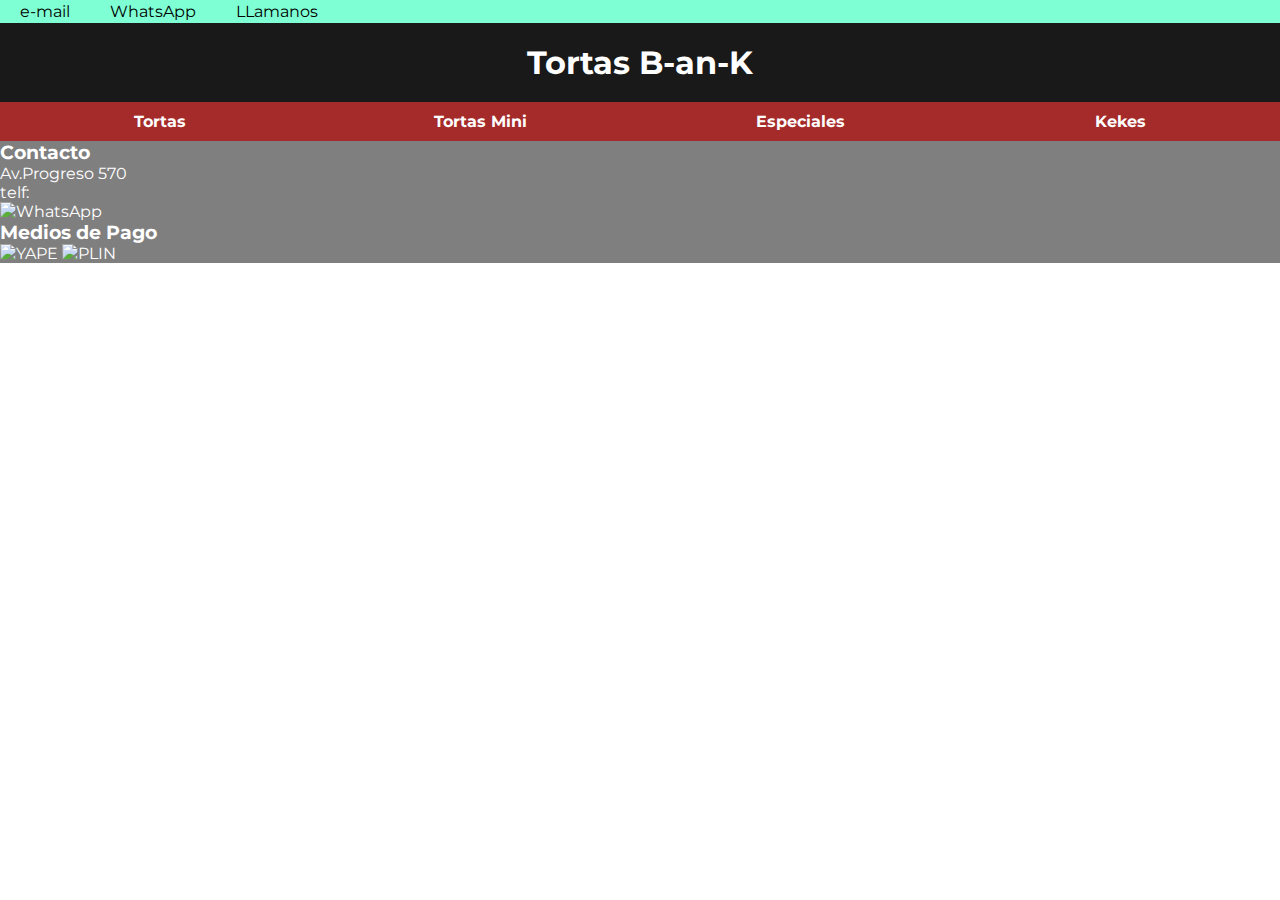
==== index.html @ b0dd5f4d "up" ====
<!DOCTYPE html>
<html lang="en">
<head>
    <meta charset="UTF-8">
    <meta name="viewport" content="width=device-width, initial-scale=1.0">
    <title>Tortas B-an-K</title>
    <link rel="stylesheet" href="styles/index.css">
    <script src="scripts/menu.js" defer></script>
    <link href="https://fonts.googleapis.com/css2?family=Montserrat:wght@400;700&display=swap" rel="stylesheet">

</head>
<body>
    <header>
        <div class="information">
            <a class="article" href="">e-mail</a>
            <a class="article" href="">WhatsApp</a>
            <a class="article" href="">LLamanos</a>     
        </div>
        <h1>Tortas B-an-K</h1>
        <button id="menu" aria-label="Toogle menu"></button>
        <nav id="nav">
            <a href="">Tortas</a>
            <a href="">Tortas Mini</a>
            <a href="">Especiales</a>
            <a href="">Kekes</a>
        </nav>
       
    </header>
    <main>

    </main>
    <footer>
        <div>
            <h3>Contacto</h3>
            <p>Av.Progreso 570</p>
            <p>telf: </p>
            <picture>
                <img src="" alt="WhatsApp">
            </picture>
        </div>
        <div>
            <h3>Medios de Pago</h3>
            <picture>
                <img src="" alt="YAPE">
            </picture>
            <picture>
                <img src="" alt="PLIN">
            </picture>
        </div>
    </footer>
</body>
</html>
---- styles/index.css ----
* {
    padding: 0;
    margin: 0;
    box-sizing: border-box;
}

html, body {
    height: 100%; 
    display: flex; 
    flex-direction: column;
}

body {
    font-family: 'Montserrat', sans-serif;
}

header {
    display: flex;
    flex-direction: column;
}

header h1 {
    text-align: center;
    padding: 20px;
    background-color: rgba(0, 0, 0, 0.9);
}

h1 {
    color: white;
}

#menu {
    display: none;
    font-size: 1rem;
    border: none;
    background-color: transparent;
    cursor: pointer;
    position: absolute;
    top: 45px;
    width: 20px;
    left: 20px;
    right: 20px;
    z-index: 100;
}

#menu::after {
    content: '=';
    color: white;
}

#menu.open::after {
    content: '❌';
}

#nav {
    display: flex;
    justify-content: space-around;
    background-color: brown;
}

#nav a {
    padding: 10px;
    width: 100%;
    text-align: center;
    text-decoration: none;
    color: white;
    font-weight: bold;
}

#nav a:hover {
    background-color: beige;
    color: navy;
}

.information {
    display: flex;
    justify-content: start;
    background-color: aquamarine;
}

.article {
    padding: 2px 20px;
    text-decoration: none;
    color: black;
}

footer {
    background-color: rgba(0, 0, 0, 0.5);
    color: white;
}



@media (max-width:375px) {
    #menu {
        display: block;
    }
    nav {
        display: flex;
        flex-direction: column;
    
    }
    #nav a {
        text-align: start;
        border-top: 0.1em solid blue;
    }
    #nav {
        display: none;
    }

    #nav.open {
        display: flex;
    }
    footer {
        display: flex;
        flex-direction: column;
    
        width: 100%;
        height: 250px;
        padding: 10px;
        font-size: smaller;
    }    
}


@media (max-width:650px) {
    #menu {
        display: block;
    }
    nav {
        display: flex;
        flex-direction: column;
    
    }
    #nav a {
        text-align: start;
        border-top: 0.1em solid blue;
    }
    #nav {
        display: none;
    }

    #nav.open {
        display: flex;
    }
    footer {
        display: flex;
        flex-direction: column;
    
        width: 100%;
        height: 250px;
        padding: 10px;
        font-size: smaller;
    }    
}
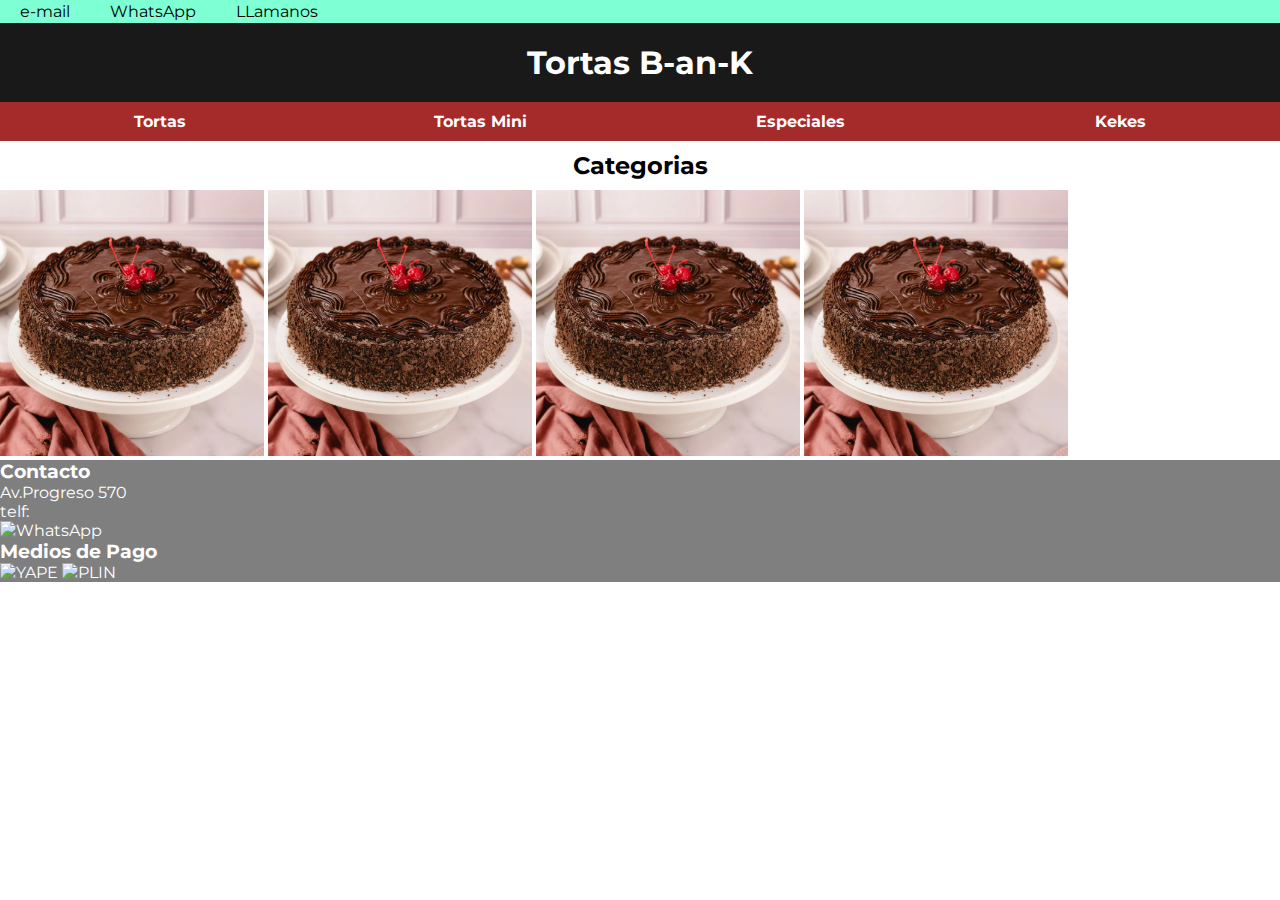
==== commit b9533339: "update" ====
--- a/index.html
+++ b/index.html
@@ -27,6 +27,23 @@
        
     </header>
     <main>
+        <section>
+            <h2>Categorias</h2>
+            <section id="images">
+                <picture>
+                    <img src="/img/torta-chocolate.png" alt="">
+                </picture>
+                <picture>
+                    <img src="/img/torta-chocolate.png" alt="">
+                </picture>
+                <picture>
+                    <img src="/img/torta-chocolate.png" alt="">
+                </picture>
+                <picture>
+                    <img src="/img/torta-chocolate.png" alt="">
+                </picture>
+            </section>
+        </section>
 
     </main>
     <footer>
--- a/styles/index.css
+++ b/styles/index.css
@@ -84,10 +84,16 @@
     color: black;
 }
 
+h2 {
+    padding: 10px;
+    text-align: center;
+}
 footer {
     background-color: rgba(0, 0, 0, 0.5);
     color: white;
 }
+
+
 
 
 
@@ -102,7 +108,7 @@
     }
     #nav a {
         text-align: start;
-        border-top: 0.1em solid blue;
+        border-top: 1px solid rgba(0, 0, 0, 0.1);
     }
     #nav {
         display: none;
@@ -111,6 +117,20 @@
     #nav.open {
         display: flex;
     }
+
+    #images {
+        display: flex;
+        flex-direction: column;
+        justify-content: center;
+        align-items: center;
+    }
+
+    #images picture img {
+
+        margin: 5px;
+        border-radius: 5px;
+    }
+
     footer {
         display: flex;
         flex-direction: column;
@@ -134,7 +154,7 @@
     }
     #nav a {
         text-align: start;
-        border-top: 0.1em solid blue;
+        border-top: 1px solid rgba(0, 0, 0, 0.1);
     }
     #nav {
         display: none;
@@ -143,6 +163,20 @@
     #nav.open {
         display: flex;
     }
+
+    #images {
+        display: flex;
+        flex-direction: column;
+        justify-content: center;
+        align-items: center;
+    }
+
+    #images picture img {
+
+        margin: 5px;
+        border-radius: 5px;
+    }
+
     footer {
         display: flex;
         flex-direction: column;
@@ -151,5 +185,5 @@
         height: 250px;
         padding: 10px;
         font-size: smaller;
-    }    
+    }   
 }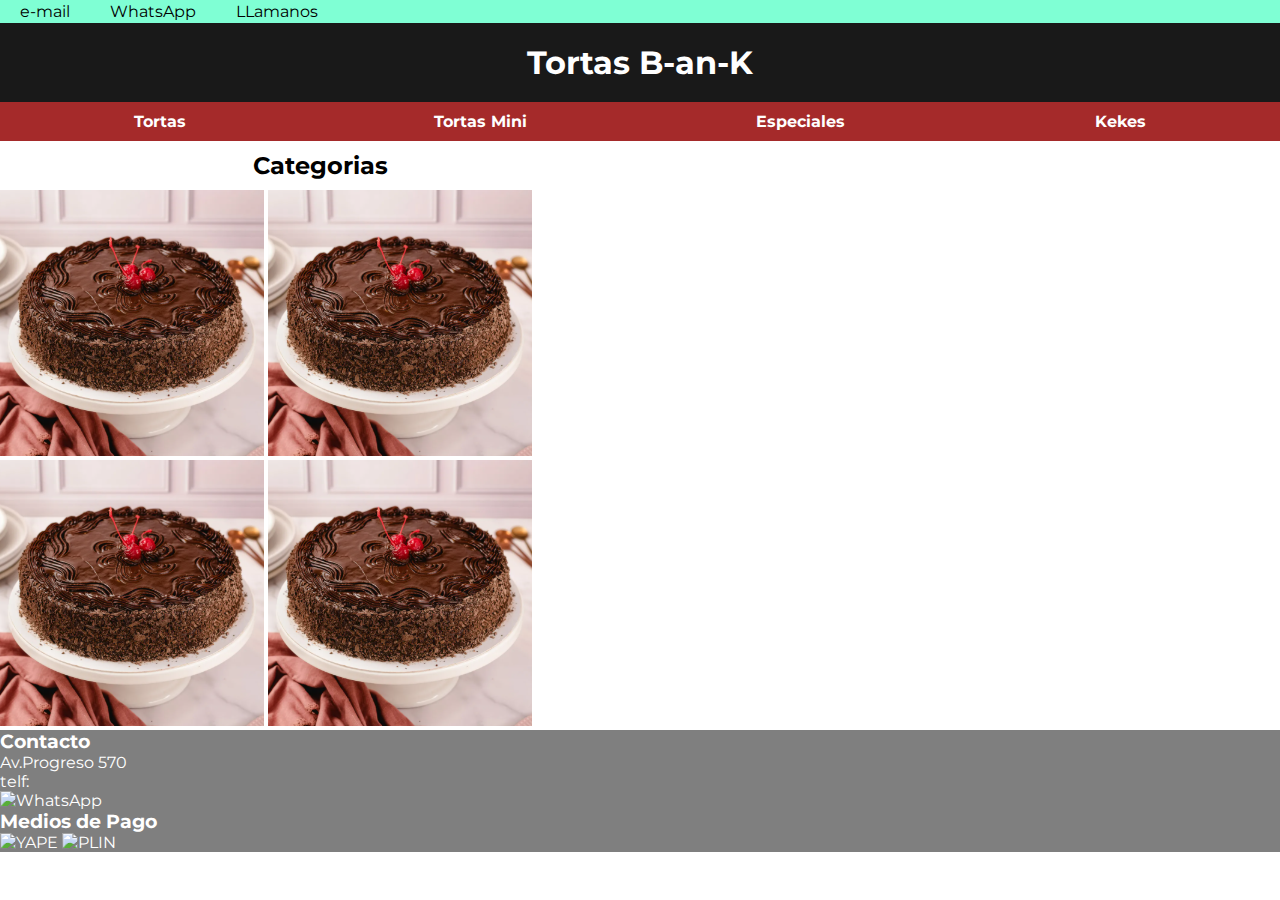
==== commit f0a9f147: "add photo" ====
--- a/index.html
+++ b/index.html
@@ -31,7 +31,7 @@
             <h2>Categorias</h2>
             <section id="images">
                 <picture>
-                    <img src="/img/torta-chocolate.png" alt="">
+                    <img src="./img/torta-chocolate.png" alt="">
                 </picture>
                 <picture>
                     <img src="/img/torta-chocolate.png" alt="">
--- a/styles/index.css
+++ b/styles/index.css
@@ -82,6 +82,13 @@
     padding: 2px 20px;
     text-decoration: none;
     color: black;
+}
+
+main {
+    display: grid;
+    grid-template-columns: 1fr 1fr;
+    justify-content: center;
+    align-items: center;
 }
 
 h2 {
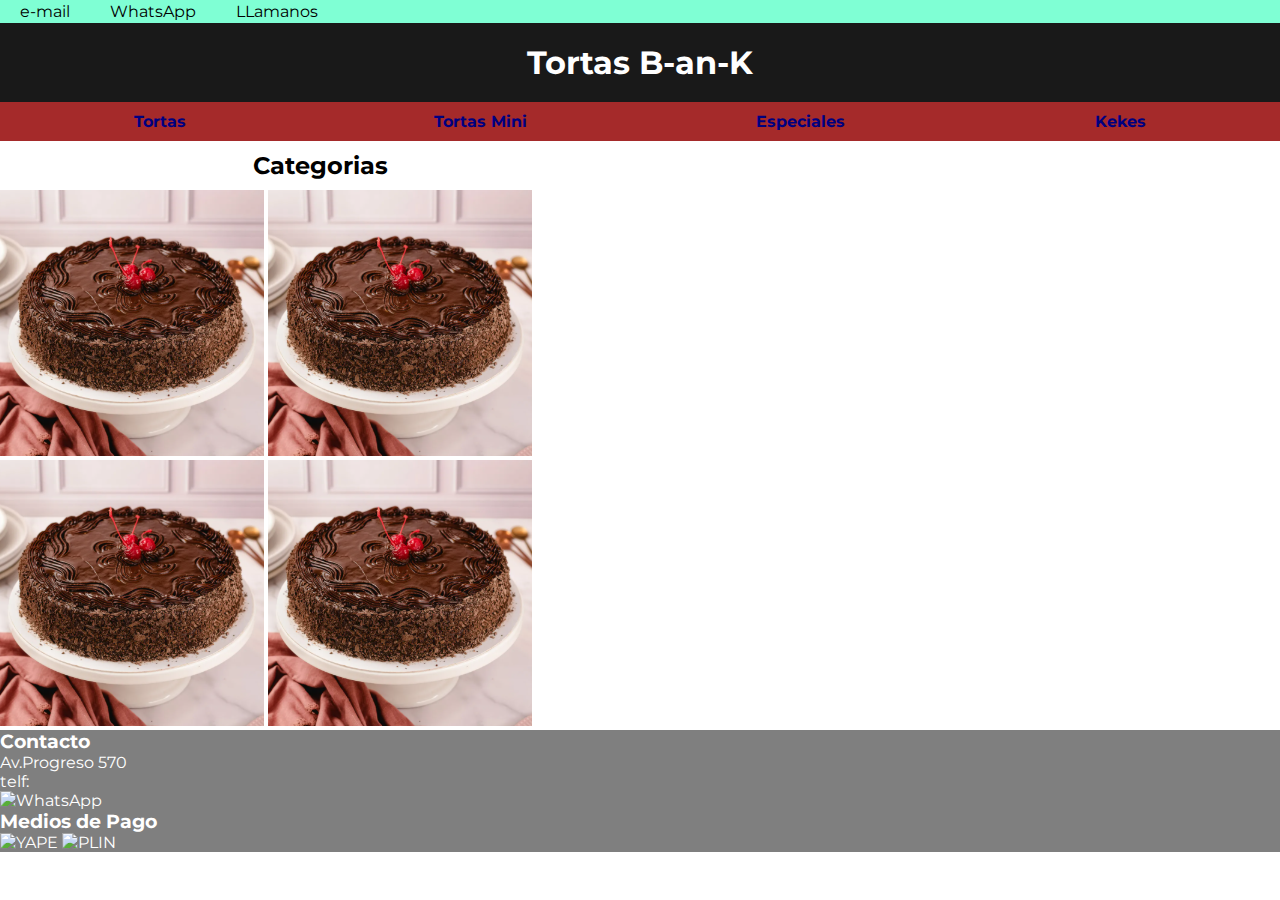
==== commit 72993282: "update I" ====
--- a/index.html
+++ b/index.html
@@ -27,7 +27,7 @@
        
     </header>
     <main>
-        <section>
+        <section id="sectionOne">
             <h2>Categorias</h2>
             <section id="images">
                 <picture>
--- a/styles/index.css
+++ b/styles/index.css
@@ -63,13 +63,14 @@
     width: 100%;
     text-align: center;
     text-decoration: none;
-    color: white;
+    color: navy;
     font-weight: bold;
+    transition: background 1s;
 }
 
 #nav a:hover {
+    transition: background 1s;
     background-color: beige;
-    color: navy;
 }
 
 .information {
@@ -124,16 +125,27 @@
     #nav.open {
         display: flex;
     }
-
+    
     #images {
-        display: flex;
-        flex-direction: column;
-        justify-content: center;
-        align-items: center;
+        border: 1px solid red;
+        width: 100%;
+    }
+
+    h2 {
+        text-align: center;
+        border: 1px solid blue;
+    }
+
+    main {
+        display: grid;
+        grid-template-columns: 1fr; /* Una columna en pantallas pequeñas */
+    }
+
+    #images, picture {
+        margin: 0 auto;
     }
 
     #images picture img {
-
         margin: 5px;
         border-radius: 5px;
     }
@@ -182,6 +194,11 @@
 
         margin: 5px;
         border-radius: 5px;
+    }
+
+    main {
+        display: grid;
+        grid-template-columns: 1fr; /* Una columna en pantallas pequeñas */
     }
 
     footer {
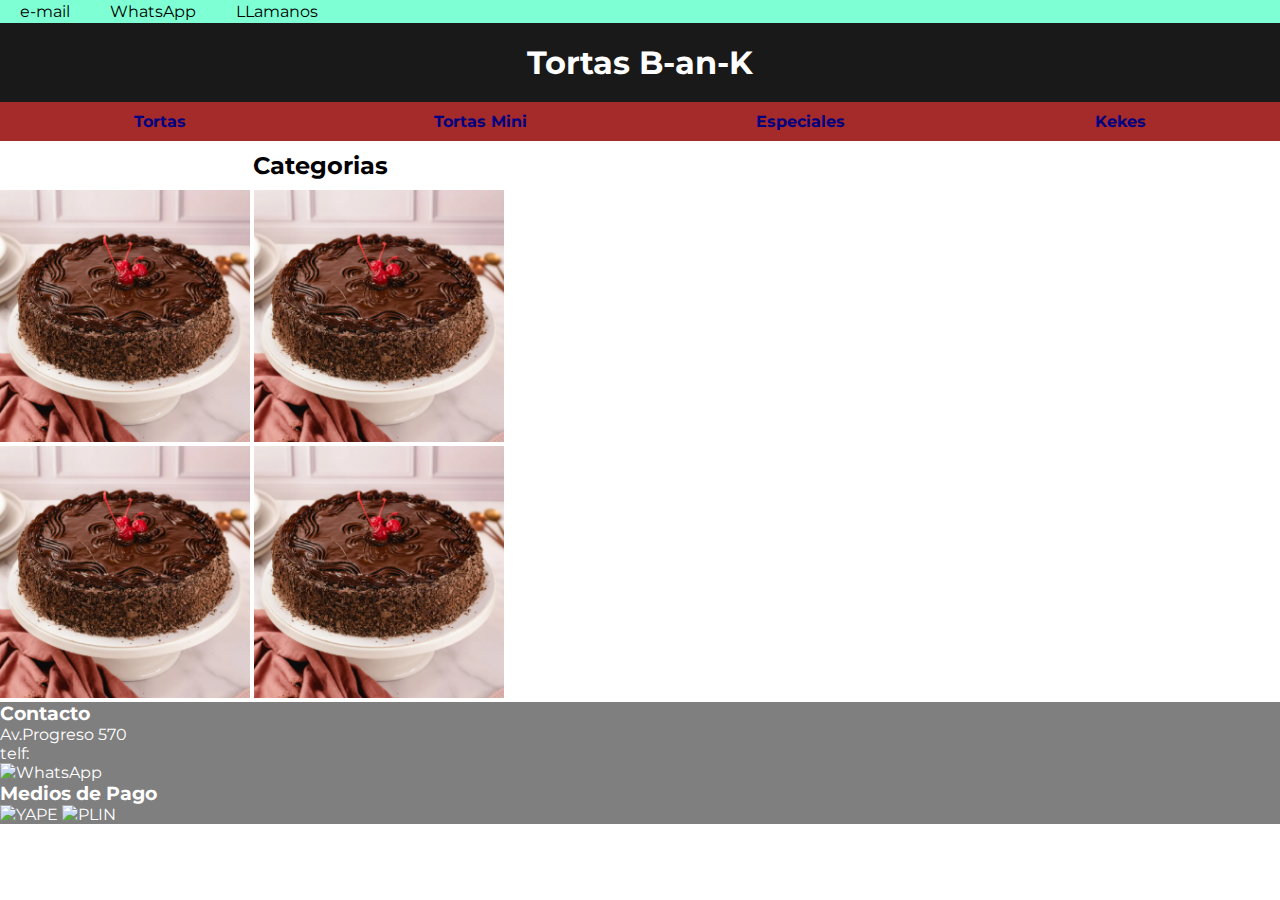
==== commit 5b8281d9: "upda" ====
--- a/index.html
+++ b/index.html
@@ -31,16 +31,16 @@
             <h2>Categorias</h2>
             <section id="images">
                 <picture>
-                    <img src="./img/torta-chocolate.png" alt="">
+                    <img src="./img/torta-chocolate.png" alt="1" width="250">
                 </picture>
                 <picture>
-                    <img src="/img/torta-chocolate.png" alt="">
+                    <img src="/img/torta-chocolate.png" alt="2" width="250">
                 </picture>
                 <picture>
-                    <img src="/img/torta-chocolate.png" alt="">
+                    <img src="/img/torta-chocolate.png" alt="3" width="250">
                 </picture>
                 <picture>
-                    <img src="/img/torta-chocolate.png" alt="">
+                    <img src="/img/torta-chocolate.png" alt="4 " width="250">
                 </picture>
             </section>
         </section>
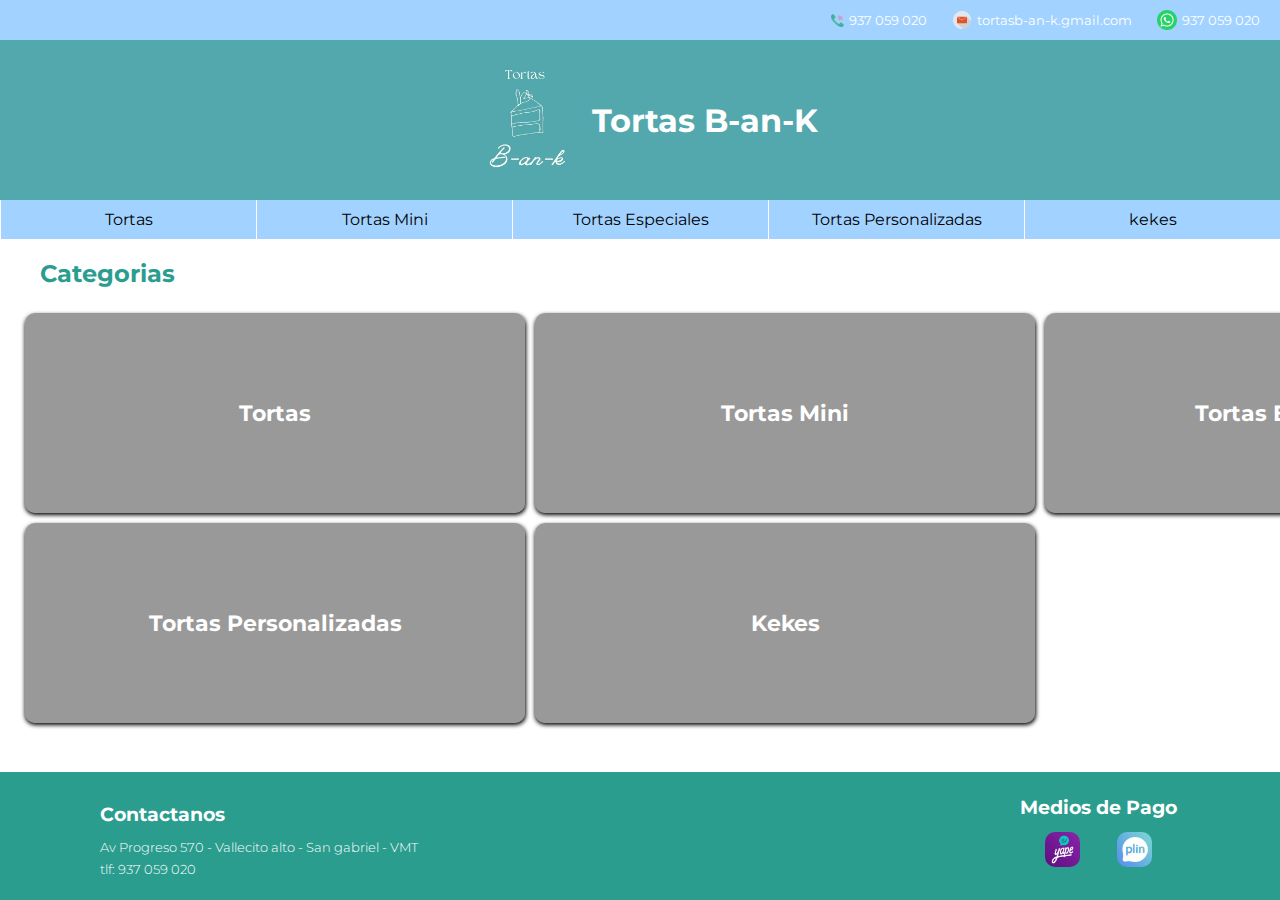
==== commit 3fad96d9: "update" ====
--- a/index.html
+++ b/index.html
@@ -1,4 +1,125 @@
 <!DOCTYPE html>
+<html lang="en">
+<head>
+    <meta charset="UTF-8">
+    <meta name="viewport" content="width=device-width, initial-scale=1.0">
+    <title>Tortas B-an-K</title>
+    <meta name="description" content="Empresa de tortas, donde vendemos, tortas, mini tortas, tortas especiales, tortas personalizadas">
+    <meta name="author" content="Jerjes Mariluz">
+    <link rel="stylesheet" href="styles/index.css">
+    <script src="scripts/menu.js" defer></script>
+    <link href="https://fonts.googleapis.com/css2?family=Montserrat:wght@400;700&display=swap" rel="stylesheet">
+</head>
+<body>
+    <header>
+        <div class="torta-information">
+            <a href=""><img src="./img/information/call.webp" alt="contactanos" loading="lazy" width="23">937 059 020</a>
+            <a href=""><img src="./img/information/e-mail.webp" alt="e-mail" loading="lazy" width="30">tortasb-an-k.gmail.com</a>
+            <a href=""><img src="./img/information/whatsapp.webp" alt="whatsapp" loading="lazy" width="30">937 059 020</a>
+        </div>
+        <div class="torta-logo-name">
+            <img src="./img/logo/torta-logo.webp" alt="logo torta B-an-k" width="130" loading="lazy">
+            <h1>Tortas B-an-K</h1>
+        </div>
+        <button id="menu" aria-label="Toogle menu"></button>
+        <nav id="nav">
+            <a href="">Tortas</a>
+            <a href="">Tortas Mini</a>
+            <a href="">Tortas Especiales</a>
+            <a href="">Tortas Personalizadas</a>
+            <a href="">kekes</a>
+        </nav>
+    </header>
+    <main>
+        <h2>Categorias</h1>
+        <section>
+            <div>
+                <p>Tortas</p>
+            </div>
+            <div>
+                <p>Tortas Mini</p>
+            </div>
+            <div>
+                <p>Tortas Especiales</p>
+            </div>
+            <div>
+                <p>Tortas Personalizadas</p>
+            </div>
+            <div>
+                <p>Kekes</p>
+            </div>
+
+        </section>
+
+    </main>
+    <footer>
+        <div class="contact">
+            <h3>Contactanos</h3>
+            <a href="https://maps.app.goo.gl/quXXYFkM4H5N9neUA" target="_blank">Av Progreso 570 - Vallecito alto - San gabriel - VMT </a>
+            <a href="">tlf: 937 059 020</a>
+        </div>
+        <div class="pay">
+            <h3>Medios de Pago</h3>
+            <div class="pay-medio">
+                <a href=""><img src="./img/footer/yape.webp" alt="yape" width="35" loading="lazy"></a>
+                <a href=""><img src="./img/footer/plin.webp" alt="plin" width="35" loading="lazy"></a>
+            </div>
+        </div>
+       
+    </footer>    
+</body>
+</html>
+
+
+
+
+
+
+
+
+
+
+
+
+
+
+
+
+
+
+
+
+
+
+
+
+
+
+
+
+
+
+
+
+
+
+
+
+
+
+
+
+
+
+
+
+
+
+
+
+
+
+<!-- <!DOCTYPE html>
 <html lang="en">
 <head>
     <meta charset="UTF-8">
@@ -17,6 +138,7 @@
             <a class="article" href="">LLamanos</a>     
         </div>
         <h1>Tortas B-an-K</h1>
+        <img src="" alt="">
         <button id="menu" aria-label="Toogle menu"></button>
         <nav id="nav">
             <a href="">Tortas</a>
@@ -34,13 +156,13 @@
                     <img src="./img/torta-chocolate.png" alt="1" width="250">
                 </picture>
                 <picture>
-                    <img src="/img/torta-chocolate.png" alt="2" width="250">
+                    <img src="./img/torta-chocolate.png" alt="2" width="250">
                 </picture>
                 <picture>
-                    <img src="/img/torta-chocolate.png" alt="3" width="250">
+                    <img src="./img/torta-chocolate.png" alt="3" width="250">
                 </picture>
                 <picture>
-                    <img src="/img/torta-chocolate.png" alt="4 " width="250">
+                    <img src="./img/torta-chocolate.png" alt="4 " width="250">
                 </picture>
             </section>
         </section>
@@ -66,4 +188,4 @@
         </div>
     </footer>
 </body>
-</html>+</html> -->--- a/styles/index.css
+++ b/styles/index.css
@@ -1,4 +1,316 @@
+:root {
+    --primary-color: #a2d2ff;
+    --secondary-color: #f5e3c7;
+    --third-color: #a8d7b2;
+    --fouth-color: #d8b6a1;
+    --fiveth-color: #fff;
+    --sixth-color: #264653;
+    --seventh-color: #2a9d8f;
+    --eighth-color: #e9c46a;
+    --nineth-color: #f4a261;
+    --tenth-color: #e76f51;
+}
+
 * {
+    padding: 0;
+    margin: 0;
+    box-sizing: border-box;
+}
+
+html, 
+body {
+    height: 100%;
+}
+
+body {
+    display: flex;
+    flex-direction: column;
+    min-height: 100vb;
+    font-family: 'Montserrat', sans-serif;
+}
+
+header {
+    display: flex;
+    flex-direction: column;
+    color: var(--fiveth-color);
+}
+
+.torta-information {
+    display: flex;
+    padding: 10px;
+    flex-direction: row;
+    justify-content: end;
+    background-color: var(--primary-color);
+}
+
+.torta-information a {
+     display: flex;
+     justify-content: end;
+     align-items: center;
+     text-decoration: none;
+     color: var(--fiveth-color);
+     font-size: small;
+     padding: 0 10px;
+}
+
+.torta-information a img {
+    padding: 0 5px;
+}
+
+.torta-logo-name {
+    display: flex;
+    justify-content: center;
+    align-items: center;
+    padding: 15px;
+    background-color: #52A8AD;
+}
+
+.torta-logo-name img {
+    border-radius: 50px;
+}
+
+#menu {
+    display: none;
+    position: absolute;
+    width: 25px;
+    height: 25px;
+    top: 110px;
+    left: 20px;
+    background-color: transparent;
+    border: none;
+    z-index: 100;
+    cursor: pointer;
+}
+
+#menu::after {
+    content: '=';
+    font-size: 1.2rem;
+    text-align: center;
+    color: var(--fiveth-color);
+}
+
+#menu.open::after {
+    content: '✖️';
+}
+
+#nav {
+    display: flex;
+    flex-direction: row;
+    background-color: var(--primary-color);
+    justify-content: space-around;
+}
+ #nav a {
+    text-decoration: none;
+    color: black;
+    font-weight: 400;
+    width: 100%;
+    padding: 10px;
+    text-align: center;
+    border-left: .1px solid var(--fiveth-color);
+    transition: background .6s ease;
+ }
+
+ #nav a:hover {
+    background-color: var(--fiveth-color);
+ }
+
+
+main {
+    flex-grow: 1;
+    padding: 10px;
+}
+
+main h2 {
+    text-align: center;
+    padding: 10px 30px;
+    color: var(--seventh-color);
+    font-weight: bolder;
+    text-align: start;
+}
+
+main section {
+    padding: 10px;
+    display: grid;
+    justify-content: space-around;
+    grid-template-columns: auto auto auto;
+}
+
+section div {
+    border-radius: 10px;
+    margin: 5px;
+    width: 500px;
+    box-shadow: 0.1px 2px 4px;
+    height: 200px;
+    background-color: rgba(0, 0, 0, 0.4);
+    transition: background 1s;
+}
+
+section div:hover {
+    background-color: rgba(0, 0, 0, 0.7);
+}
+
+section div p {
+    color: var(--fiveth-color);
+    font-size: 1.4rem;
+    font-weight: bold;
+    display: flex;
+    justify-content: center;
+    align-items: center;
+    width: 100%;
+    height: 100%;
+}
+
+footer {
+    margin-top: auto;
+    background-color: var(--seventh-color);
+    padding: 20px 100px;
+    display: grid;
+    justify-content: space-between;
+    grid-template-columns: auto auto;
+    font-size: smaller;
+}
+
+.contact h3 {
+    font-size: 1.2rem;
+    padding: 10px 0;
+    font-weight: bold;
+    color: var(--fiveth-color);
+}
+
+.contact a {
+    display: flex;
+    flex-direction: column;
+    padding: 3px 0;
+    text-decoration: none;
+    color: var(--fiveth-color);
+    font-weight:300;
+}
+
+
+.pay h3 {
+    font-size: 1.2rem;
+    padding: 3px;
+    font-weight: bold;
+    color: var(--fiveth-color);
+}
+
+.pay-medio {
+    display: flex;
+    justify-content: space-around;
+    align-items: center;
+    padding: 10px;
+}
+
+.pay-medio a img {
+    border-radius: 10px;
+}
+
+
+
+
+@media (max-width: 500px) {
+    .torta-information {
+        display: flex;
+        justify-content: center;
+    }
+    .torta-information a {
+        color: #264653;
+    }
+    #menu {
+        display: block;
+    }
+
+    #nav {
+        display: flex;
+        flex-direction: column;
+        display: none;
+    }
+
+    #nav a {
+        text-align: start;
+        border-top: 1px solid rgba(0, 0, 0, 0.1);
+        width: 60%;
+        transition: background 1s ease;
+    }
+
+    #nav.open {
+        display: flex;
+    }
+
+    main h2 {
+        text-align: center;
+    }
+
+    main section {
+        display: flex;
+        flex-direction: column;
+    }
+
+    main section div {
+        width: 400px;
+    }
+
+    footer {
+        display: flex;
+        flex-direction: column;
+    }
+
+    .contact h3 {
+        text-align: center;
+    }
+
+    .pay h3 {
+        margin: 10px 0;
+        text-align: center;
+    }
+
+    .pay-medio {
+        display: flex;
+        flex-direction: column;
+        justify-content: start;
+        
+    }
+
+    .pay-medio a img{
+        text-align: start;
+        border: 1px solid red;
+    }
+} 
+
+
+
+
+
+
+
+
+
+
+
+
+
+
+
+
+
+
+
+
+
+
+
+
+
+
+
+
+
+
+
+
+
+
+/* * {
     padding: 0;
     margin: 0;
     box-sizing: border-box;
@@ -138,7 +450,7 @@
 
     main {
         display: grid;
-        grid-template-columns: 1fr; /* Una columna en pantallas pequeñas */
+        grid-template-columns: 1fr; 
     }
 
     #images, picture {
@@ -198,7 +510,7 @@
 
     main {
         display: grid;
-        grid-template-columns: 1fr; /* Una columna en pantallas pequeñas */
+        grid-template-columns: 1fr; 
     }
 
     footer {
@@ -210,4 +522,4 @@
         padding: 10px;
         font-size: smaller;
     }   
-}+} */--- a/styles/index.css
+++ b/styles/index.css
@@ -1,4 +1,316 @@
+:root {
+    --primary-color: #a2d2ff;
+    --secondary-color: #f5e3c7;
+    --third-color: #a8d7b2;
+    --fouth-color: #d8b6a1;
+    --fiveth-color: #fff;
+    --sixth-color: #264653;
+    --seventh-color: #2a9d8f;
+    --eighth-color: #e9c46a;
+    --nineth-color: #f4a261;
+    --tenth-color: #e76f51;
+}
+
 * {
+    padding: 0;
+    margin: 0;
+    box-sizing: border-box;
+}
+
+html, 
+body {
+    height: 100%;
+}
+
+body {
+    display: flex;
+    flex-direction: column;
+    min-height: 100vb;
+    font-family: 'Montserrat', sans-serif;
+}
+
+header {
+    display: flex;
+    flex-direction: column;
+    color: var(--fiveth-color);
+}
+
+.torta-information {
+    display: flex;
+    padding: 10px;
+    flex-direction: row;
+    justify-content: end;
+    background-color: var(--primary-color);
+}
+
+.torta-information a {
+     display: flex;
+     justify-content: end;
+     align-items: center;
+     text-decoration: none;
+     color: var(--fiveth-color);
+     font-size: small;
+     padding: 0 10px;
+}
+
+.torta-information a img {
+    padding: 0 5px;
+}
+
+.torta-logo-name {
+    display: flex;
+    justify-content: center;
+    align-items: center;
+    padding: 15px;
+    background-color: #52A8AD;
+}
+
+.torta-logo-name img {
+    border-radius: 50px;
+}
+
+#menu {
+    display: none;
+    position: absolute;
+    width: 25px;
+    height: 25px;
+    top: 110px;
+    left: 20px;
+    background-color: transparent;
+    border: none;
+    z-index: 100;
+    cursor: pointer;
+}
+
+#menu::after {
+    content: '=';
+    font-size: 1.2rem;
+    text-align: center;
+    color: var(--fiveth-color);
+}
+
+#menu.open::after {
+    content: '✖️';
+}
+
+#nav {
+    display: flex;
+    flex-direction: row;
+    background-color: var(--primary-color);
+    justify-content: space-around;
+}
+ #nav a {
+    text-decoration: none;
+    color: black;
+    font-weight: 400;
+    width: 100%;
+    padding: 10px;
+    text-align: center;
+    border-left: .1px solid var(--fiveth-color);
+    transition: background .6s ease;
+ }
+
+ #nav a:hover {
+    background-color: var(--fiveth-color);
+ }
+
+
+main {
+    flex-grow: 1;
+    padding: 10px;
+}
+
+main h2 {
+    text-align: center;
+    padding: 10px 30px;
+    color: var(--seventh-color);
+    font-weight: bolder;
+    text-align: start;
+}
+
+main section {
+    padding: 10px;
+    display: grid;
+    justify-content: space-around;
+    grid-template-columns: auto auto auto;
+}
+
+section div {
+    border-radius: 10px;
+    margin: 5px;
+    width: 500px;
+    box-shadow: 0.1px 2px 4px;
+    height: 200px;
+    background-color: rgba(0, 0, 0, 0.4);
+    transition: background 1s;
+}
+
+section div:hover {
+    background-color: rgba(0, 0, 0, 0.7);
+}
+
+section div p {
+    color: var(--fiveth-color);
+    font-size: 1.4rem;
+    font-weight: bold;
+    display: flex;
+    justify-content: center;
+    align-items: center;
+    width: 100%;
+    height: 100%;
+}
+
+footer {
+    margin-top: auto;
+    background-color: var(--seventh-color);
+    padding: 20px 100px;
+    display: grid;
+    justify-content: space-between;
+    grid-template-columns: auto auto;
+    font-size: smaller;
+}
+
+.contact h3 {
+    font-size: 1.2rem;
+    padding: 10px 0;
+    font-weight: bold;
+    color: var(--fiveth-color);
+}
+
+.contact a {
+    display: flex;
+    flex-direction: column;
+    padding: 3px 0;
+    text-decoration: none;
+    color: var(--fiveth-color);
+    font-weight:300;
+}
+
+
+.pay h3 {
+    font-size: 1.2rem;
+    padding: 3px;
+    font-weight: bold;
+    color: var(--fiveth-color);
+}
+
+.pay-medio {
+    display: flex;
+    justify-content: space-around;
+    align-items: center;
+    padding: 10px;
+}
+
+.pay-medio a img {
+    border-radius: 10px;
+}
+
+
+
+
+@media (max-width: 500px) {
+    .torta-information {
+        display: flex;
+        justify-content: center;
+    }
+    .torta-information a {
+        color: #264653;
+    }
+    #menu {
+        display: block;
+    }
+
+    #nav {
+        display: flex;
+        flex-direction: column;
+        display: none;
+    }
+
+    #nav a {
+        text-align: start;
+        border-top: 1px solid rgba(0, 0, 0, 0.1);
+        width: 60%;
+        transition: background 1s ease;
+    }
+
+    #nav.open {
+        display: flex;
+    }
+
+    main h2 {
+        text-align: center;
+    }
+
+    main section {
+        display: flex;
+        flex-direction: column;
+    }
+
+    main section div {
+        width: 400px;
+    }
+
+    footer {
+        display: flex;
+        flex-direction: column;
+    }
+
+    .contact h3 {
+        text-align: center;
+    }
+
+    .pay h3 {
+        margin: 10px 0;
+        text-align: center;
+    }
+
+    .pay-medio {
+        display: flex;
+        flex-direction: column;
+        justify-content: start;
+        
+    }
+
+    .pay-medio a img{
+        text-align: start;
+        border: 1px solid red;
+    }
+} 
+
+
+
+
+
+
+
+
+
+
+
+
+
+
+
+
+
+
+
+
+
+
+
+
+
+
+
+
+
+
+
+
+
+
+/* * {
     padding: 0;
     margin: 0;
     box-sizing: border-box;
@@ -138,7 +450,7 @@
 
     main {
         display: grid;
-        grid-template-columns: 1fr; /* Una columna en pantallas pequeñas */
+        grid-template-columns: 1fr; 
     }
 
     #images, picture {
@@ -198,7 +510,7 @@
 
     main {
         display: grid;
-        grid-template-columns: 1fr; /* Una columna en pantallas pequeñas */
+        grid-template-columns: 1fr; 
     }
 
     footer {
@@ -210,4 +522,4 @@
         padding: 10px;
         font-size: smaller;
     }   
-}+} */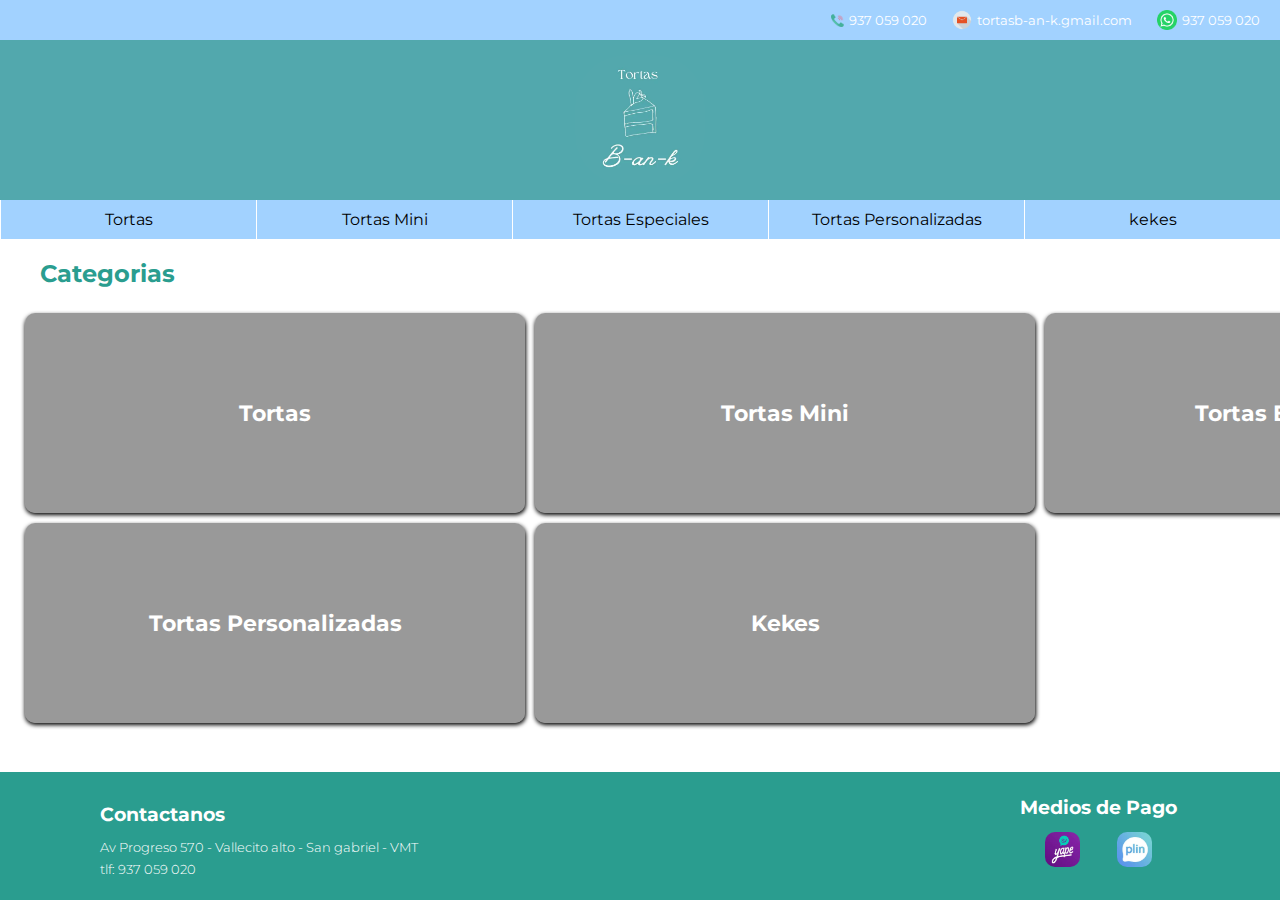
==== commit e5b1cb55: "updat" ====
--- a/index.html
+++ b/index.html
@@ -19,7 +19,7 @@
         </div>
         <div class="torta-logo-name">
             <img src="./img/logo/torta-logo.webp" alt="logo torta B-an-k" width="130" loading="lazy">
-            <h1>Tortas B-an-K</h1>
+            
         </div>
         <button id="menu" aria-label="Toogle menu"></button>
         <nav id="nav">
@@ -31,7 +31,7 @@
         </nav>
     </header>
     <main>
-        <h2>Categorias</h1>
+        <h2>Categorias</h2>
         <section>
             <div>
                 <p>Tortas</p>
--- a/styles/index.css
+++ b/styles/index.css
@@ -74,7 +74,7 @@
     position: absolute;
     width: 25px;
     height: 25px;
-    top: 110px;
+    top: 145px;
     left: 20px;
     background-color: transparent;
     border: none;
@@ -205,16 +205,24 @@
     border-radius: 10px;
 }
 
-
-
-
-@media (max-width: 500px) {
+@media (max-width: 400px) {
+    header h1 {
+        display: flex;
+        flex-direction: column;
+    }
     .torta-information {
         display: flex;
-        justify-content: center;
+        flex-direction: column;
+        
+    }
+    .torta-logo-name {
+        display: flex;
+        flex-direction: column;
     }
     .torta-information a {
         color: #264653;
+        display: flex;
+        justify-content: start;
     }
     #menu {
         display: block;
@@ -247,7 +255,8 @@
     }
 
     main section div {
-        width: 400px;
+        width: 300px;
+        margin: 10px auto;
     }
 
     footer {
@@ -273,7 +282,6 @@
 
     .pay-medio a img{
         text-align: start;
-        border: 1px solid red;
     }
 } 
 
--- a/styles/index.css
+++ b/styles/index.css
@@ -74,7 +74,7 @@
     position: absolute;
     width: 25px;
     height: 25px;
-    top: 110px;
+    top: 145px;
     left: 20px;
     background-color: transparent;
     border: none;
@@ -205,16 +205,24 @@
     border-radius: 10px;
 }
 
-
-
-
-@media (max-width: 500px) {
+@media (max-width: 400px) {
+    header h1 {
+        display: flex;
+        flex-direction: column;
+    }
     .torta-information {
         display: flex;
-        justify-content: center;
+        flex-direction: column;
+        
+    }
+    .torta-logo-name {
+        display: flex;
+        flex-direction: column;
     }
     .torta-information a {
         color: #264653;
+        display: flex;
+        justify-content: start;
     }
     #menu {
         display: block;
@@ -247,7 +255,8 @@
     }
 
     main section div {
-        width: 400px;
+        width: 300px;
+        margin: 10px auto;
     }
 
     footer {
@@ -273,7 +282,6 @@
 
     .pay-medio a img{
         text-align: start;
-        border: 1px solid red;
     }
 } 
 
